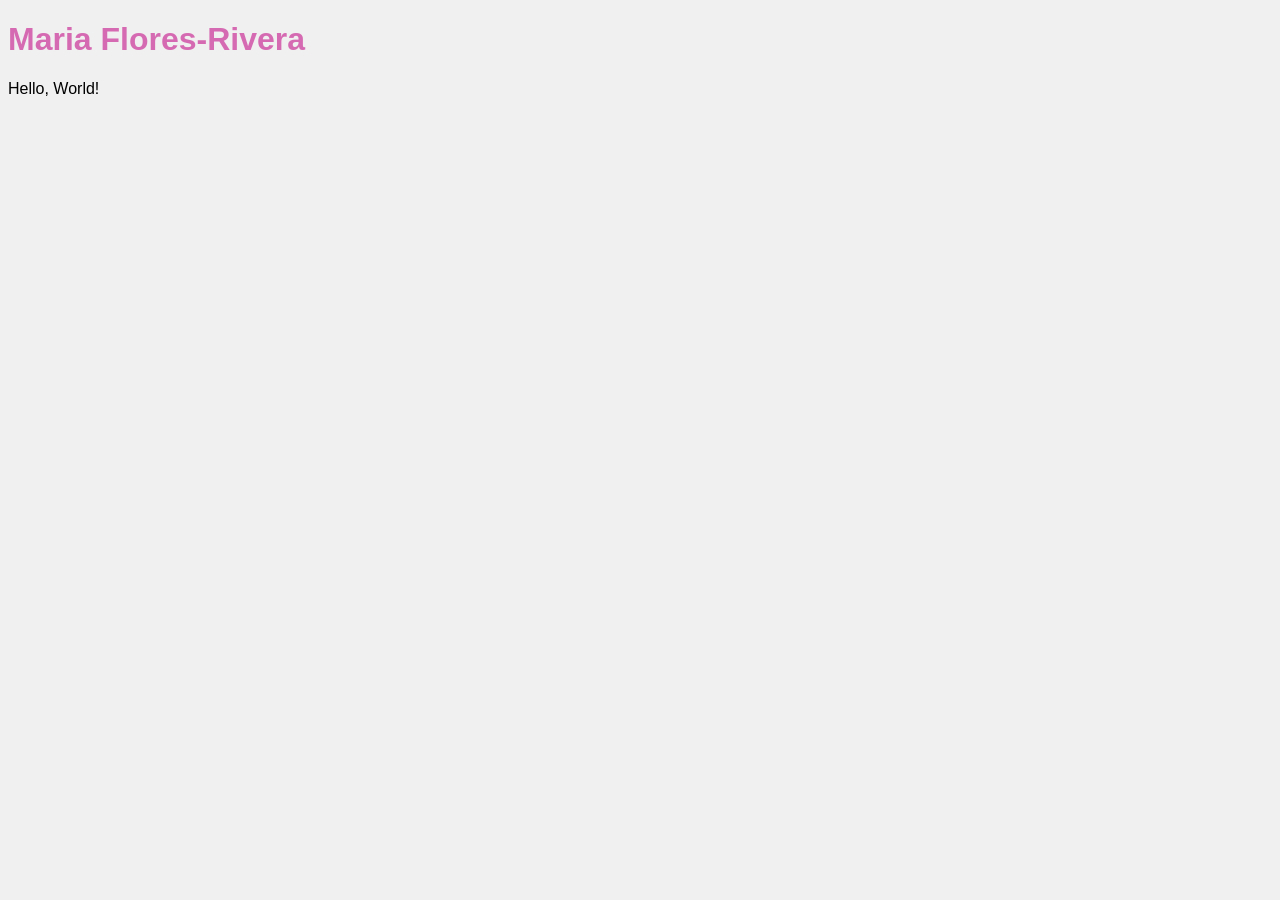
==== index.html @ 2fa9e070 "Update" ====
<!DOCTYPE html>
<html lang="en">
<head>
    <meta charset="UTF-8">
    <meta name="viewport" content="width=device-width, initial-scale=1.0">
    <title>Maria Flores-Rivera</title>
    <link rel="stylesheet" href="style.css">
</head>
<body>
    <h1>Maria Flores-Rivera</h1>

    <script src="script.js"></script>
</body>
</html>
---- style.css ----
body {
    font-family: sans-serif;
    background-color: #f0f0f0;
}
h1 {
    color: #d66ab2;
}
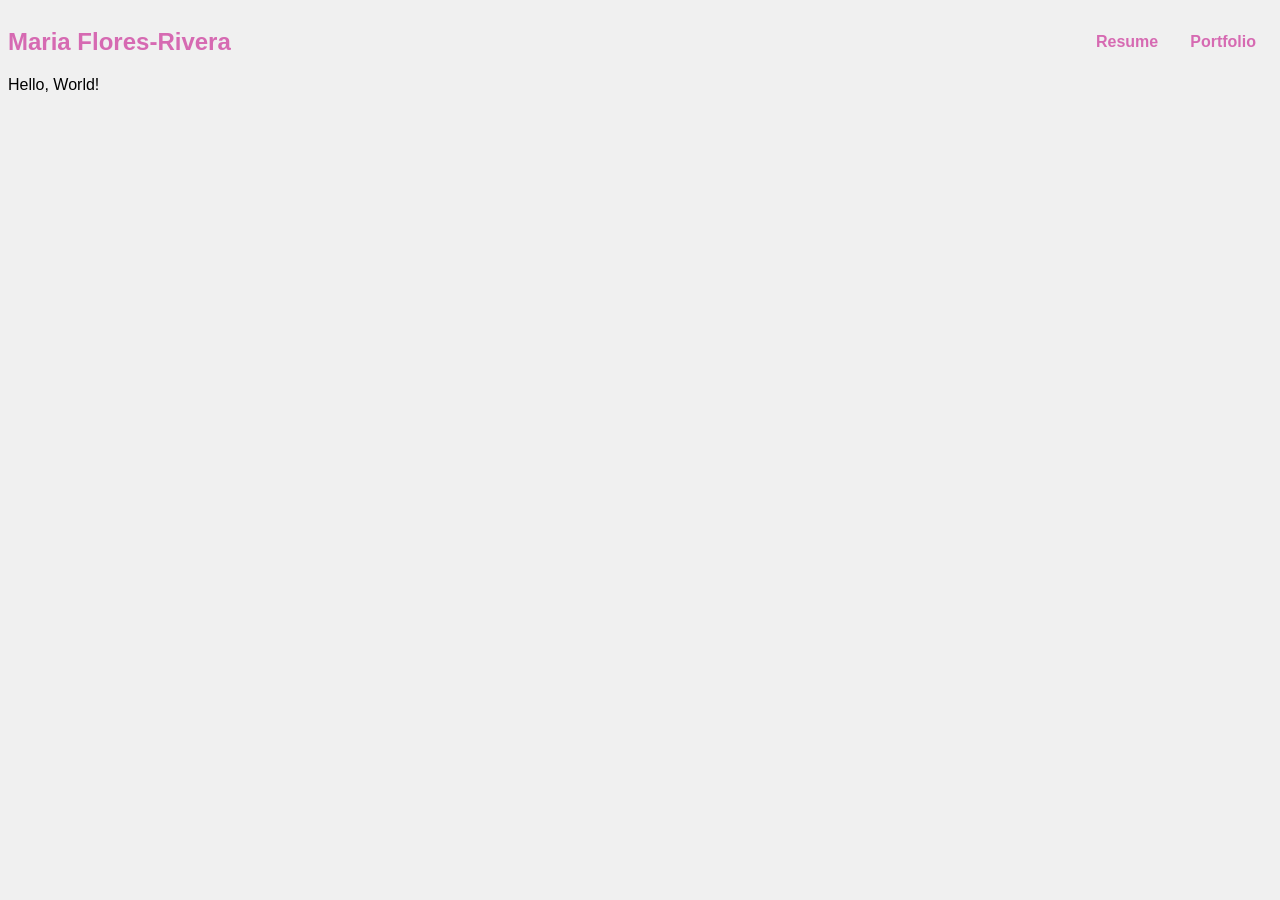
==== commit f85e9e94: "updated nav" ====
--- a/index.html
+++ b/index.html
@@ -7,8 +7,19 @@
     <link rel="stylesheet" href="style.css">
 </head>
 <body>
-    <h1>Maria Flores-Rivera</h1>
+    <nav class="nav">
+        <div class="nav__name">
+            <h1>Maria Flores-Rivera</h1>
+        </div>
+        <div class = "nav__bar">
+            <ul>
+                <li><a href="resume.html">Resume<br></a></li>
+                <li><a href="portfolio.html">Portfolio</a></li>
+            </ul>
+        </div>
+    </nav>
 
     <script src="script.js"></script>
 </body>
+</body>
 </html>
--- a/style.css
+++ b/style.css
@@ -4,4 +4,32 @@
 }
 h1 {
     color: #d66ab2;
+}
+.nav {
+    display: flex;
+    justify-content: space-between;
+    align-items: center;
+    color: #f0f0f0;
+}
+
+.nav__bar ul {
+    margin: 0;
+    padding: 0;
+    display: flex;
+}
+
+.nav__bar ul li {
+    list-style: none;
+}
+
+.nav__bar ul li a {
+    text-decoration: none;
+    color: #d66ab2;
+    font-weight: bolder;
+    padding: 1rem;
+    display: block;
+}
+
+.nav__bar li:hover {
+    background-color: antiquewhite;
 }
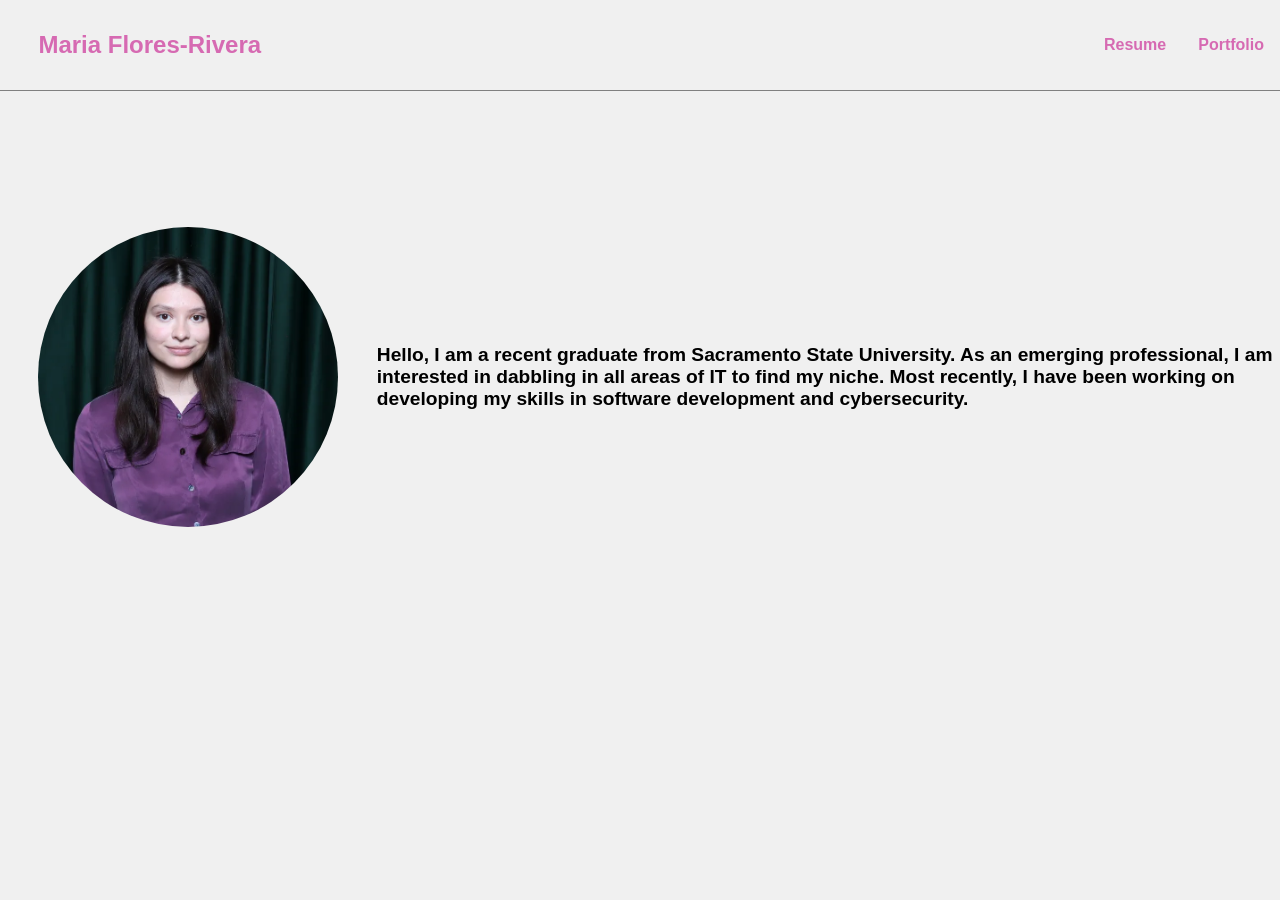
==== commit cd88635b: "Added projects, picture, and updated resume" ====
--- a/index.html
+++ b/index.html
@@ -20,6 +20,14 @@
     </nav>
 
     <script src="script.js"></script>
-</body>
+    <div class="content">
+        <div class="left_content">
+            <img src="2026careerfair.webp" id="pp">
+        </div>
+        <div class="right_content">
+            <script>intro()</script>
+        </div>
+        
+    </div>
 </body>
 </html>
--- a/style.css
+++ b/style.css
@@ -1,6 +1,9 @@
 body {
     font-family: sans-serif;
     background-color: #f0f0f0;
+    height: 100vh;
+    margin: 0;
+    padding: 0;
 }
 h1 {
     color: #d66ab2;
@@ -10,6 +13,11 @@
     justify-content: space-between;
     align-items: center;
     color: #f0f0f0;
+    padding-left: 3%;
+    height: 10%;
+    border-style: none none solid none;
+    border-color: grey;
+    border-bottom-width: 1px;
 }
 
 .nav__bar ul {
@@ -32,4 +40,35 @@
 
 .nav__bar li:hover {
     background-color: antiquewhite;
+}
+
+.content{
+    display: flex;
+    height: 35%;
+    margin-top: 10%;
+}
+
+.left_content{
+    display: flex;
+    margin-left: 3%;
+    margin-right: 3%;
+    justify-content: center;
+    align-items: center;
+    height: 100%;
+}
+
+.right_content{
+    display: flex;
+    justify-content: center;
+    align-items: center;
+    height: 100%;
+    font-size: larger;
+    font-weight: bold;
+}
+
+#pp{
+    height: 300px;
+    width: 300px;
+    object-fit: cover;
+    border-radius: 100%;
 }
